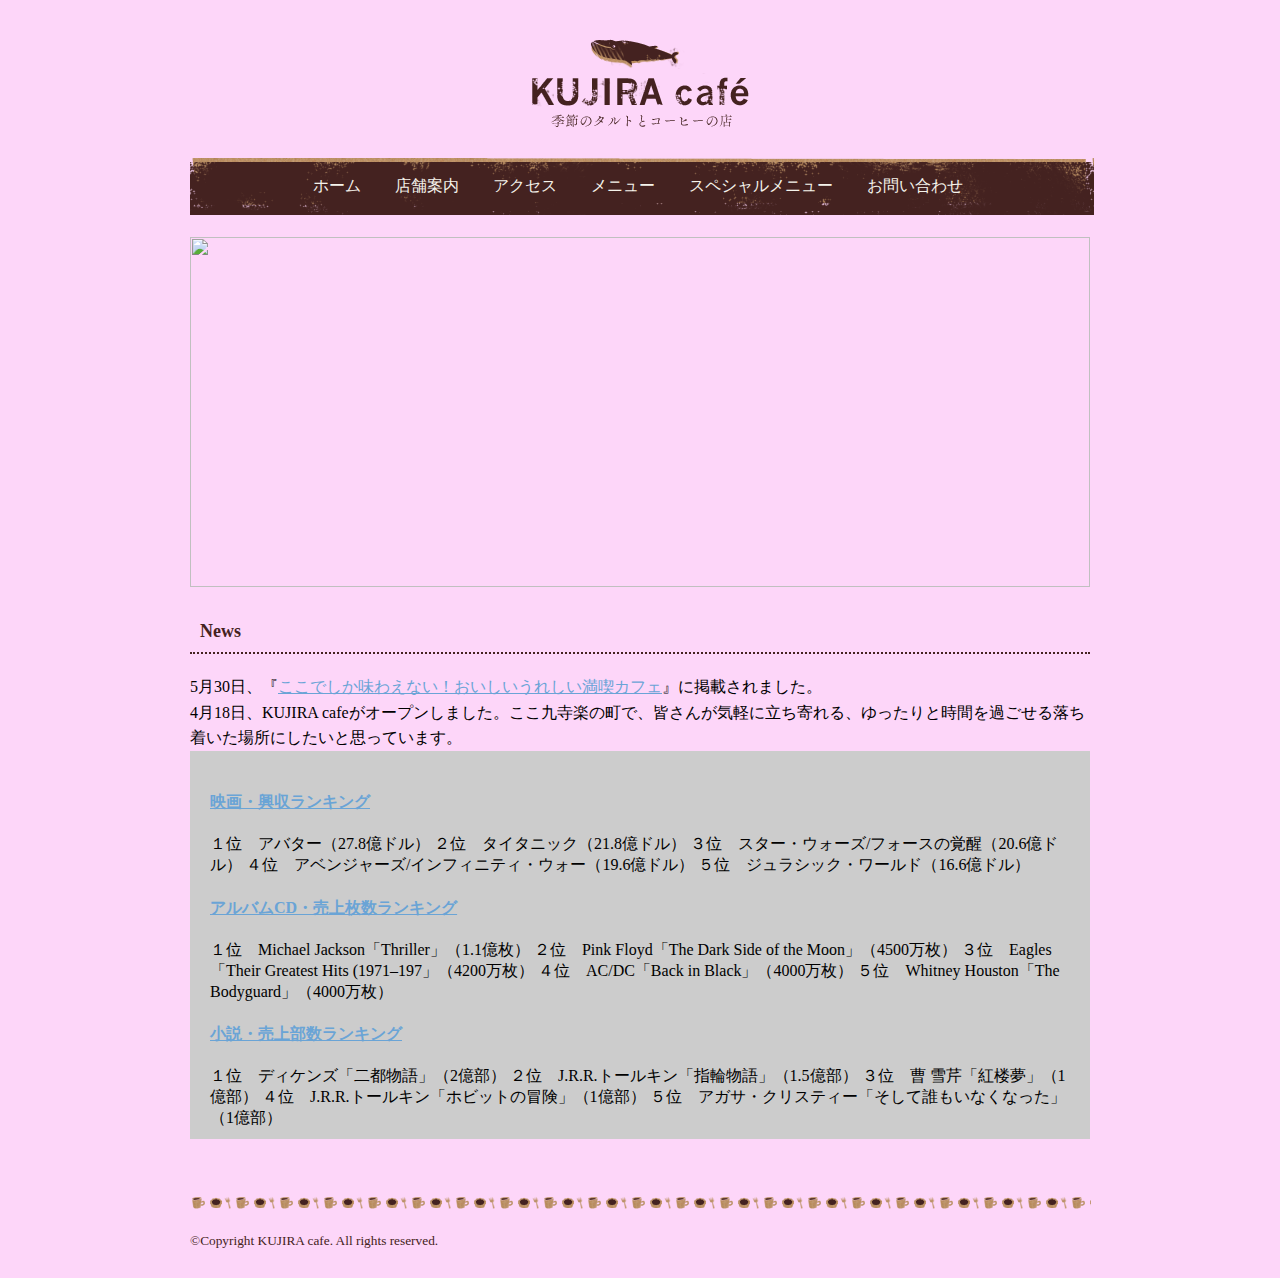
==== docs/index.html @ 878740e5 "Add files via upload" ====
<!doctype html>
<html>
<head>
<meta charset="UTF-8">
<title>KUJIRA cafeへようこそ</title>

<link rel="stylesheet" href="https://ajax.googleapis.com/ajax/libs/jqueryui/1.12.1/themes/smoothness/jquery-ui.css">
<script src="https://ajax.googleapis.com/ajax/libs/jquery/3.4.1/jquery.min.js"></script>
<script src="https://ajax.googleapis.com/ajax/libs/jqueryui/1.12.1/jquery-ui.min.js"></script>

<link rel="stylesheet" type="text/css" href="css/style.css">
</head>
<body>
<div class="wrapper">
	<!-- ヘッダー -->
	<h1 id="logo"><a href="index.html"><img src="images/logo.png" width="217" height="89" alt="KUJIRA cafe"></a></h1>
	<ul id="nav">
		<selection id="nav_spe">
		<li><a href="index.html">ホーム</a></li>
		<li><a href="about.html">店舗案内</a></li>
		<li><a href="access.html">アクセス</a></li>
		<li><a href="menu.html">メニュー</a></li>
        <li><a href="specialmenu.html">スペシャルメニュー</a></li>
		<li><a href="contact.html">お問い合わせ</a></li>
	    </selection>
	</ul>
	<!-- ヘッダー ここまで -->
	<!-- メイン -->
	<div>
		<img src="../../shop_cname_20180523121024.jpg" width="900" height="350" alt="">
	</div>
	<h2 id="news">News</h2>
	<p class="news_item">5月30日、『<a href="http://www.sbcr.jp" target="_blank">ここでしか味わえない！おいしいうれしい満喫カフェ</a>』に掲載されました。</p>
	<p class="news_item">4月18日、KUJIRA cafeがオープンしました。ここ九寺楽の町で、皆さんが気軽に立ち寄れる、ゆったりと時間を過ごせる落ち着いた場所にしたいと思っています。</p>
	<!-- メイン ここまで -->
	
	<script type="text/javascript">
<!--
$(function(){
  $("#wkAcd").accordion({
    header: "h4",
    collapsible:true,
    active:true
  });
});
//-->
</script>

<div id="wkAcd" style="background-color:#CCC; padding:20px 20px 10px;">
  <div>
    <h4><a href="#">映画・興収ランキング</a></h4>
    <div>
    １位　アバター（27.8億ドル）
    ２位　タイタニック（21.8億ドル）	 
    ３位　スター・ウォーズ/フォースの覚醒（20.6億ドル）	 
    ４位　アベンジャーズ/インフィニティ・ウォー（19.6億ドル）
    ５位　ジュラシック・ワールド（16.6億ドル）
    </div>
  </div>
  <div>
    <h4><a href="#">アルバムCD・売上枚数ランキング</a></h4>
    <div>
    １位　Michael Jackson「Thriller」（1.1億枚）
    ２位　Pink Floyd「The Dark Side of the Moon」（4500万枚）	 
    ３位　Eagles「Their Greatest Hits (1971–197」（4200万枚）	 
    ４位　AC/DC「Back in Black」（4000万枚）
    ５位　Whitney Houston「The Bodyguard」（4000万枚）
    </div>
  </div>
  <div>
    <h4><a href="#">小説・売上部数ランキング</a></h4>
    <div>
    １位　ディケンズ「二都物語」（2億部）
    ２位　J.R.R.トールキン「指輪物語」（1.5億部）	 
    ３位　曹 雪芹「紅楼夢」（1億部）	 
    ４位　J.R.R.トールキン「ホビットの冒険」（1億部）
    ５位　アガサ・クリスティー「そして誰もいなくなった」（1億部）
    </div>
  </div>
</div>
	
	<!-- フッター -->
	<div id="footer">
		<p>&copy;Copyright KUJIRA cafe. All rights reserved.</p>
	</div>
	<!-- フッター ここまで -->
</div>
</body>
</html>
---- docs/css/style.css ----
@charset "utf-8";

/* すべてのWebページに適用される */
body {
    margin: 0 0 0 0;
    padding: 0 0 0 0;
    background-color: #FDD6F9;
}
.wrapper {
	margin: 0 auto 0 auto;
	width: 900px;
}
h2 {
	color: #442220;
	font-size: 18px;
	border-bottom-width: 2px;
	border-bottom-style: dotted;
	border-bottom-color: #442220;
	margin-top: 20px;
	margin-right: 0px;
	margin-bottom: 20px;
	margin-left: 0px;
	padding-top: 10px;
	padding-right: 10px;
	padding-bottom: 10px;
	padding-left: 10px;
}
p {
	line-height: 160%;
}
a:link {
	color:#6aa4d6;
}
a:visited {
	color:#6aa4d6;
}
a:hover {
	color: #4f7697;
}
a:active {
	color: #aed3f2;
}
h1 {
	margin: 30px 0 30px 0;
	padding: 0 0 0 0;
	line-height: 0;
	text-align: center;
}
img {
    border-style: none;
    border-width: 0px;
    margin-top: 9px;
}

/* すべてのページに適用 - navまわり - */
#nav li {
	display: inline;
	list-style-type: none;
	padding-right: 30px;
}
#nav {
    margin-top: 13px;
    margin-right: -4px;
    margin-left: 0px;
    margin-bottom: 13px;
    padding-top: 18px;
    padding-right: 40px;
    padding-left: 123px;
    padding-bottom: 18px;
    background-image: url(../images/menu-bg.png);
}
#nav li a:link {
	color: #f5f3eb;
	text-decoration: none;
}
#nav li a:visited {
	color: #f5f3eb;
	text-decoration: none;
}
#nav li a:hover {
	color: #e4dbb9;
	text-decoration: none;
}
#nav_spe li a:hover {
    color: #EB15CF;
    text-decoration: none;
}
#nav li a:active {
    color: #FFFFFF;
    text-decoration: none;
}

/* すべてのページに適用 - footer - */
#footer{
    background-image: url(../images/footer-bg.png);
    background-repeat: repeat-x;
    margin-top: 57px;
    padding-top: 20px;
    padding-right: 6px;
    padding-left: 0;
    padding-bottom: 14px;
    font-size: smaller;
    color: #442220;
    margin-right: -1px;
}

/* 個別のスタイル */
/* index.html */
.news_item {
	margin: 0 0 0 0;
}
.keyvisual {
	margin: 20px 0 0 0;
}

/* about.html */
.float img {
    float: left;
    padding-right: 5em;
}
.clear {
	clear: both;
}
table.info {
	border-collapse: collapse;
	border: 1px solid #b78c5f;
}
table.info th, table.info td {
    padding-top: 0px;
    padding-right: 0px;
    padding-left: 0px;
    padding-bottom: 0px;
    border: 1px solid #d6c2b5;
    text-align: left;
    vertical-align: middle;
}
table.info th {
	background-color: #c99e73;
	color: #442220;
}

/* menu.html */
.menu_block {
	overflow: hidden;
	zoom: 1;
}
.menu_left {
	float: left;
	width: 280px;
	margin-right:20px;
}
.menu_right {
	float: left;
	width: 600px;
}
table.menu_all {
	border: none;
	border-collapse: collapse;
}
table.menu_all td {
	padding: 0;
}
table.menu_all td.photo {
	padding: 0 10px 10px 0;
}
.menu_right h3 {
	margin: 20px 0;
	text-align: right;
	font-size: 16px;
	color: #442220;
}
.menu_right p {
	text-align: right;
	font-size: 12px;
}

/* access.html */
div.map {
	text-align: center;
}

/* contact.html */
form div {
    padding-top: 7px;
    padding-right: 7px;
    padding-left: 7px;
    padding-bottom: 7px;
    border-bottom: 1px dashed #d6c2b5;
}
select {
	width: 30em;
}
label {
	color: #442220;
}
input[name=subject] {
	width:30em;
}
textarea {
	width: 30em;
	height: 6em;
}
input[type=submit] {
	margin: 20px 12px;
	width: 30em;
}
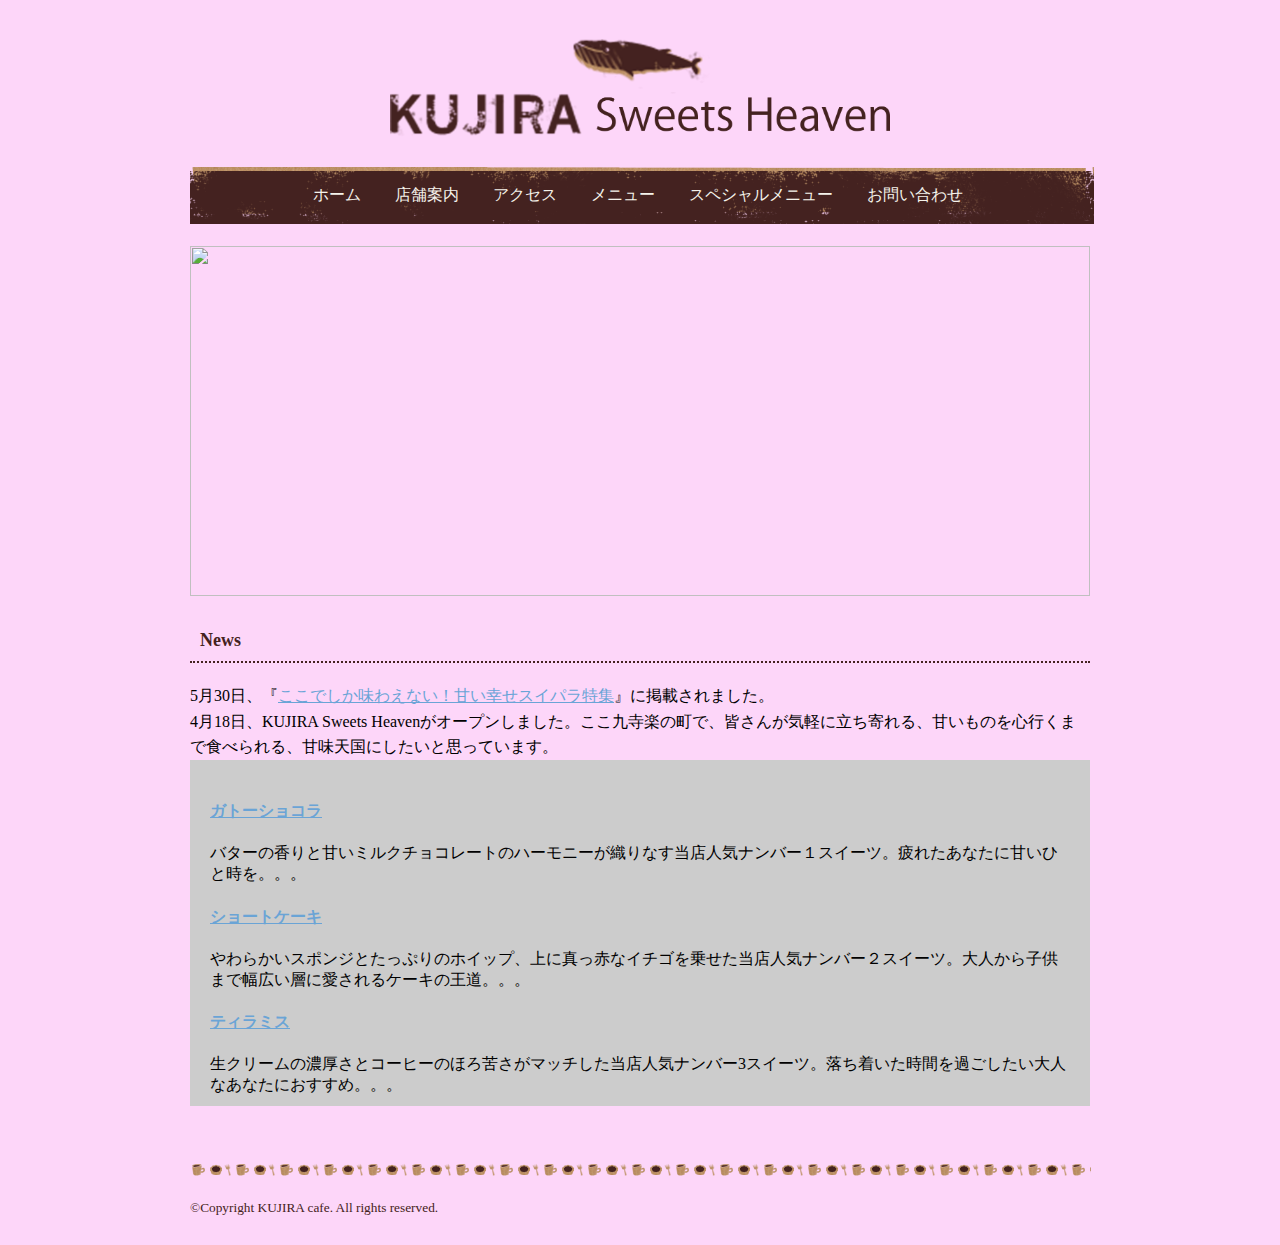
==== commit 50251099: "Add files via upload" ====
--- a/docs/index.html
+++ b/docs/index.html
@@ -13,7 +13,7 @@
 <body>
 <div class="wrapper">
 	<!-- ヘッダー -->
-	<h1 id="logo"><a href="index.html"><img src="images/logo.png" width="217" height="89" alt="KUJIRA cafe"></a></h1>
+	<h1 id="logo"><a href="index.html"><img src="images/ロゴ.png" width="500" height="98" alt="KUJIRA cafe"></a></h1>
 	<ul id="nav">
 		<selection id="nav_spe">
 		<li><a href="index.html">ホーム</a></li>
@@ -30,8 +30,8 @@
 		<img src="../../shop_cname_20180523121024.jpg" width="900" height="350" alt="">
 	</div>
 	<h2 id="news">News</h2>
-	<p class="news_item">5月30日、『<a href="http://www.sbcr.jp" target="_blank">ここでしか味わえない！おいしいうれしい満喫カフェ</a>』に掲載されました。</p>
-	<p class="news_item">4月18日、KUJIRA cafeがオープンしました。ここ九寺楽の町で、皆さんが気軽に立ち寄れる、ゆったりと時間を過ごせる落ち着いた場所にしたいと思っています。</p>
+	<p class="news_item">5月30日、『<a href="http://www.sbcr.jp" target="_blank">ここでしか味わえない！甘い幸せスイパラ特集</a>』に掲載されました。</p>
+	<p class="news_item">4月18日、KUJIRA Sweets Heavenがオープンしました。ここ九寺楽の町で、皆さんが気軽に立ち寄れる、甘いものを心行くまで食べられる、甘味天国にしたいと思っています。</p>
 	<!-- メイン ここまで -->
 	
 	<script type="text/javascript">
@@ -48,33 +48,21 @@
 
 <div id="wkAcd" style="background-color:#CCC; padding:20px 20px 10px;">
   <div>
-    <h4><a href="#">映画・興収ランキング</a></h4>
+    <h4><a href="#">ガトーショコラ</a></h4>
     <div>
-    １位　アバター（27.8億ドル）
-    ２位　タイタニック（21.8億ドル）	 
-    ３位　スター・ウォーズ/フォースの覚醒（20.6億ドル）	 
-    ４位　アベンジャーズ/インフィニティ・ウォー（19.6億ドル）
-    ５位　ジュラシック・ワールド（16.6億ドル）
+    バターの香りと甘いミルクチョコレートのハーモニーが織りなす当店人気ナンバー１スイーツ。疲れたあなたに甘いひと時を。。。
     </div>
   </div>
   <div>
-    <h4><a href="#">アルバムCD・売上枚数ランキング</a></h4>
+    <h4><a href="#">ショートケーキ</a></h4>
     <div>
-    １位　Michael Jackson「Thriller」（1.1億枚）
-    ２位　Pink Floyd「The Dark Side of the Moon」（4500万枚）	 
-    ３位　Eagles「Their Greatest Hits (1971–197」（4200万枚）	 
-    ４位　AC/DC「Back in Black」（4000万枚）
-    ５位　Whitney Houston「The Bodyguard」（4000万枚）
+    やわらかいスポンジとたっぷりのホイップ、上に真っ赤なイチゴを乗せた当店人気ナンバー２スイーツ。大人から子供まで幅広い層に愛されるケーキの王道。。。
     </div>
   </div>
   <div>
-    <h4><a href="#">小説・売上部数ランキング</a></h4>
+    <h4><a href="#">ティラミス</a></h4>
     <div>
-    １位　ディケンズ「二都物語」（2億部）
-    ２位　J.R.R.トールキン「指輪物語」（1.5億部）	 
-    ３位　曹 雪芹「紅楼夢」（1億部）	 
-    ４位　J.R.R.トールキン「ホビットの冒険」（1億部）
-    ５位　アガサ・クリスティー「そして誰もいなくなった」（1億部）
+    生クリームの濃厚さとコーヒーのほろ苦さがマッチした当店人気ナンバー3スイーツ。落ち着いた時間を過ごしたい大人なあなたにおすすめ。。。
     </div>
   </div>
 </div>
